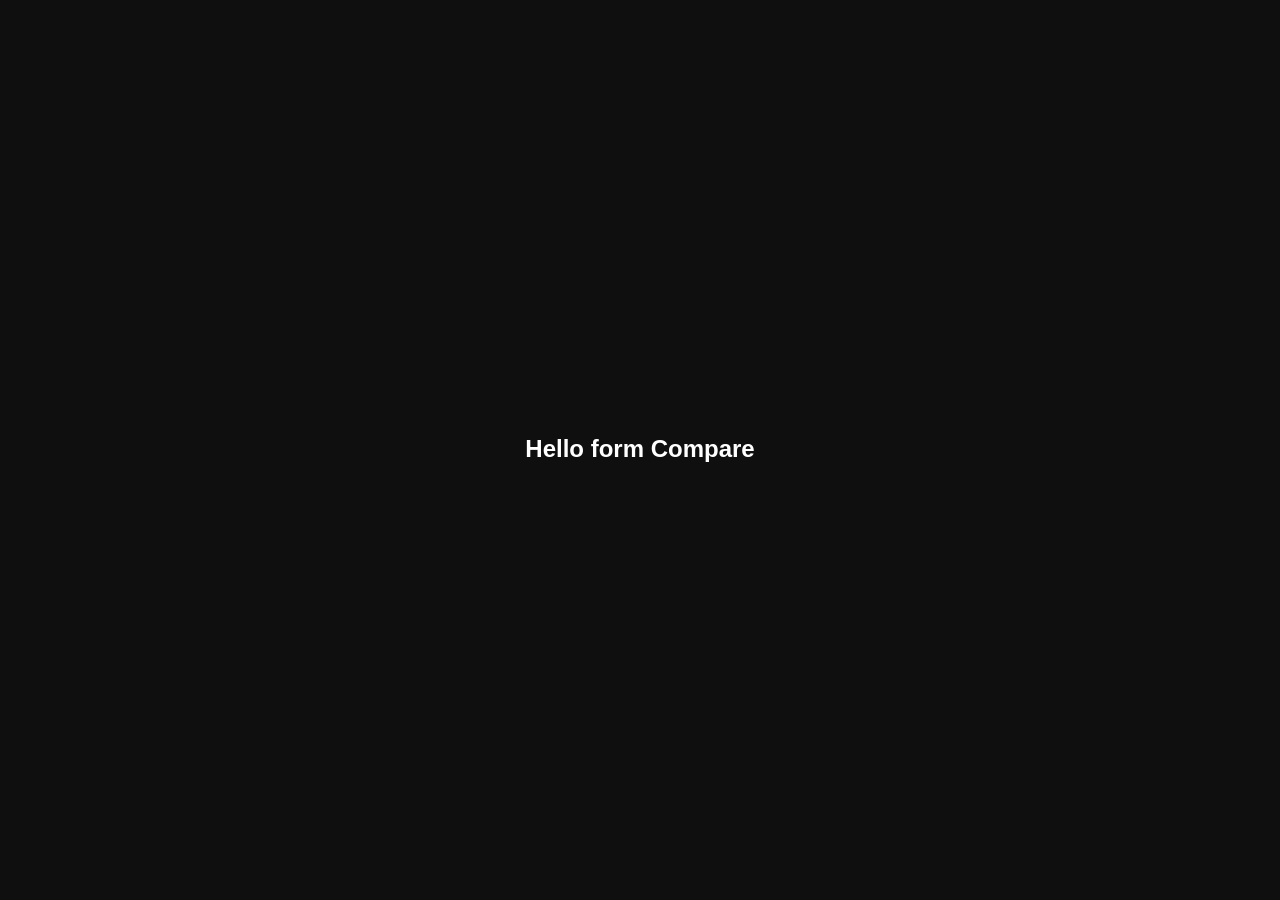
==== Mindron_new/Frontend/components/compare.html @ 0494ed70 "New Changes for Dynamic routing WIP" ====
<!DOCTYPE html>
<html lang="en">
<head>
    <meta charset="UTF-8">
    <meta name="viewport" content="width=device-width, initial-scale=1.0">
    <title>Document</title>
    <link rel="stylesheet" href="../style.css">
</head>
<body>
    <div id="compare">
        <div class="compare-header">
            <h2> Hello form Compare</h2>
        </div>
    </div>
</body>
</html>
---- Mindron_new/Frontend/style.css ----
* {
    margin: 0;
    padding: 0;
    box-sizing: border-box;
}

:root {
    --bg-primary: #1a1a1a;
    --bg-secondary: #2d2d2d;
    --bg-tertiary: #404040;
    --text-primary: #ffffff;
    --text-secondary: #b0b0b0;
    --accent: #007acc;
    --border: #555;
    --hover: #3d3d3d;
}

[data-theme="light"] {
    --bg-primary: #ffffff;
    --bg-secondary: #f5f5f5;
    --bg-tertiary: #e0e0e0;
    --text-primary: #000000;
    --text-secondary: #666666;
    --accent: #007acc;
    --border: #ddd;
    --hover: #f0f0f0;
}

body {
    font-family: -apple-system, BlinkMacSystemFont, 'Segoe UI', Roboto, sans-serif;
    background-color: var(--bg-primary);
    color: var(--text-primary);
    transition: all 0.3s ease;
}

.navbar {
    position: fixed;
    top: 0;
    left: 0;
    right: 0;
    height: 60px;
    background-color: var(--bg-secondary);
    border-bottom: 1px solid var(--border);
    display: flex;
    align-items: center;
    justify-content: space-between;
    padding: 0 20px;
    z-index: 1000;
}

.footer-container {
    position: fixed;
    bottom: 0;
    left: 0;
    right: 0;
    height: 60px;
    background-color: var(--bg-secondary);
    /* border-top: 1px solid var(--border); */
    /* border-bottom: 1px solid var(--border); */
    display: flex;
    align-items: center;
    justify-content: space-between;
    padding: 0 20px;
    z-index: 1000;
}

.footer-center {
    display: flex;
    align-items: center;
    justify-content: center;
    gap: 20px;
}

.footer-right {
    display: flex;
    align-items: center;
    justify-content: flex-end;
}

.datetime-display {
    display: flex;
    flex-direction: column;
    align-items: flex-end;
    font-family: 'Segoe UI', Tahoma, Geneva, Verdana, sans-serif;
    color: var(--text-primary);
    font-size: 12px;
    font-weight: 500;
    line-height: 1.2;
}

#current-date {
    margin-bottom: 2px;
}

#current-time {
    font-weight: 600;
}

.navbar-left {
    display: flex;
    align-items: center;
    gap: 20px;
}

.logo {
    font-size: 18px;
    font-weight: bold;
    color: var(--text-primary);
    text-decoration: none;
    justify-content: center;
    align-items: center;
}

.nav-title {
    font-size: 16px;
    color: var(--text-primary);
}

.navbar-right {
    display: flex;
    align-items: center;
    gap: 15px;
}

.nav-info {
    display: flex;
    align-items: center;
    gap: 10px;
    font-size: 14px;
    color: var(--text-secondary);
}

.theme-selector {
    position: relative;
}

.theme-button {
    background: var(--bg-tertiary);
    border: 1px solid var(--border);
    color: var(--text-primary);
    padding: 8px 12px;
    border-radius: 6px;
    cursor: pointer;
    display: flex;
    align-items: center;
    gap: 8px;
    font-size: 14px;
    transition: all 0.2s ease;
}

.theme-button:hover {
    background: var(--hover);
}

.theme-icon {
    width: 16px;
    height: 16px;
}

.dropdown {
    position: absolute;
    top: 100%;
    right: 0;
    margin-top: 8px;
    background: var(--bg-secondary);
    border: 1px solid var(--border);
    border-radius: 8px;
    box-shadow: 0 4px 12px rgba(0, 0, 0, 0.15);
    min-width: 120px;
    opacity: 0;
    visibility: hidden;
    transform: translateY(-10px);
    transition: all 0.2s ease;
}

.dropdown.show {
    opacity: 1;
    visibility: visible;
    transform: translateY(0);
}

.dropdown-item {
    padding: 10px 12px;
    cursor: pointer;
    display: flex;
    align-items: center;
    gap: 8px;
    font-size: 14px;
    color: var(--text-primary);
    transition: background-color 0.2s ease;
}

.dropdown-item:hover {
    background-color: var(--hover);
}

.dropdown-item:first-child {
    border-radius: 8px 8px 0 0;
}

.dropdown-item:last-child {
    border-radius: 0 0 8px 8px;
}

.dropdown-item.active {
    background-color: var(--accent);
    color: white;
}

/* .power-button {
    background: none;
    border: none;
    color: var(--text-secondary);
    cursor: pointer;
    padding: 5px;
    border-radius: 4px;
    transition: color 0.2s ease;
} */

/* .power-button:hover {
    color: var(--text-primary);
} */
.power-button {
    background: var(--bg-tertiary);
    border: 1px solid var(--border);
    color: var(--text-primary);
    padding: 8px 12px;
    border-radius: 6px;
    cursor: pointer;
    display: flex;
    align-items: center;
    gap: 8px;
    font-size: 14px;
    transition: all 0.2s ease;
}
/* Main content area */
.main-content {
    margin-top: 60px;
    padding: 40px 20px;
    text-align: center;
}

.demo-card {
    background: var(--bg-secondary);
    border: 1px solid var(--border);
    border-radius: 12px;
    padding: 40px;
    max-width: 600px;
    height: fit-content;
    margin: 0 auto;
}

.demo-title {
    font-size: 24px;
    margin-bottom: 16px;
    color: var(--text-primary);
}

.demo-description {
    color: var(--text-secondary);
    line-height: 1.6;
}

/* Icons */
.sun-icon {
    fill: #fbbf24;
}

.moon-icon {
    fill: #60a5fa;
}

.system-icon {
    fill: var(--text-secondary);
}

/* Power Menu Styles */
.power-menu-overlay {
    position: fixed;
    top: 0;
    left: 0;
    width: 100%;
    height: 100%;
    background-color: rgba(0, 0, 0, 0.7);
    display: flex;
    justify-content: center;
    align-items: center;
    z-index: 2000;
    opacity: 0;
    visibility: hidden;
    transition: all 0.3s ease;
}

.power-menu-overlay.show {
    opacity: 1;
    visibility: visible;
}

.power-menu {
    background-color: var(--bg-secondary);
    border: 1px solid var(--border);
    border-radius: 16px;
    padding: 30px;
    box-shadow: 0 10px 30px rgba(0, 0, 0, 0.3);
    position: relative;
    min-width: 300px;
    transform: scale(0.9);
    transition: transform 0.3s ease;
}

.power-menu-overlay.show .power-menu {
    transform: scale(1);
}

.power-menu-title {
    text-align: center;
    margin-bottom: 25px;
    color: var(--text-primary);
    font-size: 20px;
    font-weight: 600;
}

.power-options {
    display: flex;
    flex-direction: column;
    gap: 12px;
}

.power-option {
    display: flex;
    align-items: center;
    gap: 15px;
    padding: 15px 20px;
    background-color: var(--bg-tertiary);
    border: 1px solid var(--border);
    border-radius: 10px;
    color: var(--text-primary);
    cursor: pointer;
    font-size: 16px;
    font-weight: 500;
    transition: all 0.2s ease;
    width: 100%;
}

.power-option:hover {
    background-color: var(--hover);
    transform: translateY(-2px);
    box-shadow: 0 4px 12px rgba(0, 0, 0, 0.15);
}

.power-option-icon {
    width: 24px;
    height: 24px;
    fill: var(--text-primary);
}

.power-menu-close {
    position: absolute;
    top: 15px;
    right: 15px;
    background: none;
    border: none;
    color: var(--text-secondary);
    cursor: pointer;
    padding: 5px;
    border-radius: 50%;
    width: 30px;
    height: 30px;
    display: flex;
    align-items: center;
    justify-content: center;
    transition: all 0.2s ease;
}

.power-menu-close:hover {
    background-color: var(--hover);
    color: var(--text-primary);
}

.power-menu-close svg {
    width: 16px;
    height: 16px;
    fill: currentColor;
}


:root {
    --bg-primary: #1a1a1a;
    --bg-secondary: #2d2d2d;
    --border: #404040;
    --text-primary: #ffffff;
    --text-secondary: #cccccc;
    --accent: #007acc;
}

* {
    margin: 0;
    padding: 0;
    box-sizing: border-box;
}

body {
    background-color: var(--bg-primary);
    color: var(--text-primary);
    font-family: -apple-system, BlinkMacSystemFont, 'Segoe UI', Roboto, sans-serif;
    /* min-height: 100vh; */
    /* padding-bottom: 80px; */
    /* Space for fixed footer */
}

.main-content {
    padding: 20px;
    text-align: center;
    margin-top: 50px;
}

.footer-container {
    position: fixed;
    bottom: 0;
    left: 0;
    right: 0;
    height: 60px;
    /* background-color: var(--bg-secondary);
    border-top: 1px solid var(--border);
    border-bottom: 1px solid var(--border); */
    background: transparent;
    display: flex;
    align-items: center;
    justify-content: space-between;
    padding: 0 20px;
    z-index: 1000;
}

.footer-center {
    display: flex;
    align-items: center;
    justify-content: center;
    gap: 5px;
    flex: 1;
}

.nav-item {
    display: flex;
    flex-direction: column;
    align-items: center;
    justify-content: center;
    padding: 8px 12px;
    border-radius: 8px;
    text-decoration: none;
    color: var(--text-secondary);
    transition: all 0.2s ease;
    cursor: pointer;
    min-width: 125px;
    margin-bottom: 10px;

}

.nav-item:hover {
    color: var(--text-primary);
    background-color: rgba(255, 255, 255, 0.1);
}

.nav-item.active {
    /* color: var(--accent);
    background-color: rgba(0, 122, 204, 0.1); */
    color: var(--text-primary);
    background-color: rgba(255, 255, 255, 0.1);
}

.nav-icon {
    width: 24px;
    height: 24px;
    margin-bottom: 4px;
    stroke: currentColor;
    fill: none;
    stroke-width: 2;
    stroke-linecap: round;
    stroke-linejoin: round;
}

.nav-text {
    font-size: 10px;
    font-weight: 500;
    text-align: center;
    white-space: nowrap;
}

/* Responsive design */
@media (max-width: 768px) {
    .footer-center {
        gap: 5px;
    }

    .nav-item {
        padding: 6px 8px;
        min-width: 40px;
    }

    .nav-icon {
        width: 20px;
        height: 20px;
    }

    .nav-text {
        font-size: 9px;
    }
}

/*  Another css for the page of the main page... */

* {
    margin: 0;
    padding: 0;
    box-sizing: border-box;
}

body {
    font-family: 'Segoe UI', Tahoma, Geneva, Verdana, sans-serif;
    background: #0f0f0f;
    color: #ffffff;
    height: 92vh;  
    padding-top: 70px;
    display: flex;
    overflow: hidden;
}

.sidebar {
    width: 320px;
    /* background: #1a1a1a; */
    padding: 20px;
    padding-top: 40px;
    /* border-right: 1px solid #333; */
    overflow-y: auto;
}

.logo {
    font-size: 24px;
    font-weight: bold;
    letter-spacing: 2px;
    margin-bottom: 8px;
    color: #ffffff;
    justify-content: center;
    align-items: center;
}

.subtitle {
    color: #888;
    font-size: 14px;
    margin-bottom: 30px;
}

.form-group {
    margin-bottom: 20px;
}

.form-group label {
    display: block;
    color: #ccc;
    font-size: 14px;
    margin-bottom: 8px;
}

.form-group input,
.form-group select,
.form-group textarea {
    width: 100%;
    background: #2a2a2a;
    border: 1px solid #444;
    border-radius: 6px;
    padding: 10px;
    color: #fff;
    font-size: 14px;
}

.form-group input:focus,
.form-group select:focus,
.form-group textarea:focus {
    outline: none;
    border-color: #555;
    background: #333;
}

.form-group textarea {
    height: 80px;
    resize: vertical;
}

.form-group1 {
    margin-bottom: 20px;
    display: flex;
    align-items: center;
    white-space: nowrap;
    gap: 20px;
}

.form-group1 label {
    display: block;
    color: #ccc;
    font-size: 14px;
    margin-bottom: 8px;
}

.form-group1 input,
.form-group1 select,
.form-group1 textarea {
    width: 100%;
    background: #2a2a2a;
    border: 1px solid #444;
    border-radius: 6px;
    padding: 10px;
    color: #fff;
    font-size: 14px;
}

.form-group1 input:focus,
.form-group1 select:focus,
.form-group1 textarea:focus {
    outline: none;
    border-color: #555;
    background: #333;
}

.form-group1 textarea {
    height: 80px;
    resize: vertical;
}

.toggle-group {
    display: flex;
    justify-content: space-between;
    align-items: center;
    margin-bottom: 15px;
}

.toggle-group label {
    margin: 0;
}

.toggle-switch {
    position: relative;
    width: 50px;
    height: 26px;
    background: #444;
    border-radius: 13px;
    cursor: pointer;
    transition: background 0.3s;
}

.toggle-switch.active {
    background: #4CAF50;
}

.toggle-switch::after {
    content: '';
    position: absolute;
    top: 3px;
    left: 3px;
    width: 20px;
    height: 20px;
    background: white;
    border-radius: 50%;
    transition: transform 0.3s;
}

.toggle-switch.active::after {
    transform: translateX(24px);
}

.slider-group {
    margin-bottom: 20px;
}

.slider-header {
    display: flex;
    justify-content: space-between;
    align-items: center;
    margin-bottom: 10px;
}

.slider-value {
    color: #888;
    font-size: 14px;
}

.slider {
    width: 100%;
    height: 6px;
    background: #333;
    border-radius: 3px;
    outline: none;
    -webkit-appearance: none;
    appearance: none;
}

.slider::-webkit-slider-thumb {
    appearance: none;
    width: 18px;
    height: 18px;
    background: #666;
    border-radius: 50%;
    cursor: pointer;
}

.slider::-moz-range-thumb {
    width: 18px;
    height: 18px;
    background: #666;
    border-radius: 50%;
    cursor: pointer;
    border: none;
}

.focus-section {
    background: #222;
    border-radius: 8px;
    padding: 15px;
    margin-bottom: 20px;
}

.focus-header {
    display: flex;
    justify-content: space-between;
    align-items: center;
    margin-bottom: 15px;
}

.focus-value {
    font-size: 18px;
    font-weight: bold;
}

.auto-focus-btn {
    background: #333;
    color: #ccc;
    border: none;
    padding: 6px 12px;
    border-radius: 4px;
    font-size: 12px;
    cursor: pointer;
}

.auto-focus-btn:hover {
    background: #444;
}

.scan-btn {
    width: 100%;
    background: #444;
    color: #fff;
    border: none;
    padding: 12px;
    border-radius: 6px;
    font-size: 14px;
    cursor: pointer;
    margin-top: 10px;
}

.scan-btn:hover {
    background: #555;
}

.camera-area {
    flex: 1;
    display: flex;
    justify-content: center;
    align-items: center;
    /* background: #000;
     */
     background: #2a2a2a;
    border-radius: 8px;
    position: relative;
}

.camera-placeholder {
    text-align: center;
    color: #666;
}

.camera-placeholder h2 {
    font-size: 20px;
    margin-bottom: 10px;
}

.camera-placeholder p {
    font-size: 14px;
    cursor: pointer;
}

.camera-placeholder p:hover {
    color: #888;
}

.controls-panel {
    width: 320px;
    /* background: #1a1a1a;  */
    padding: 20px;
    padding-top: 40px;
    /* border-left: 1px solid #333; */
}

.control-group {
    margin-bottom: 25px;
}

.control-label {
    color: #ccc;
    font-size: 12px;
    margin-bottom: 8px;
    display: block;
}

.control-value {
    color: #fff;
    font-size: 14px;
    margin-bottom: 10px;
}

.light-btn {
    width: 100%;
    background: #333;
    color: #fff;
    border: none;
    padding: 10px;
    border-radius: 6px;
    font-size: 12px;
    cursor: pointer;
}

.light-btn:hover {
    background: #444;
}

.wake-area {
    position: absolute;
    top: 0;
    left: 0;
    right: 0;
    bottom: 0;
    cursor: pointer;
    z-index: 1;
}

.camera-active {
    background: #111 !important;
}

.camera-active .camera-placeholder {
    display: none;
}

.camera-feed {
    width: 100%;
    height: 100%;
    background: linear-gradient(135deg, #222 0%, #111 100%);
    display: none;
    align-items: center;
    justify-content: center;
    color: #666;
}

.camera-feed.active {
    display: flex;
}


#result{
    flex:1;
    padding:20px;
    display: flex;
    justify-content: center;
    align-items: center;
}


#scan{
    flex:1;
    padding:20px;
    display: flex;
    justify-content: center;
    align-items: center
}

#compare{
    flex:1;
    padding:20px;
    display: flex;
    justify-content: center;
    align-items: center;
}

#certificates{
    flex:1;
    padding:20px;
    display: flex;
    justify-content: center;
    align-items: center;
}

#history{
    flex:1;
    padding:20px;
    display: flex;
    justify-content: center;
    align-items: center;
}

#settings{
    flex:1;
    padding:20px;
    display: flex;
    justify-content: center;
    align-items: center;
}

#help{
    flex:1;
    padding:20px;
    display: flex;
    justify-content: center;
    align-items: center;
}
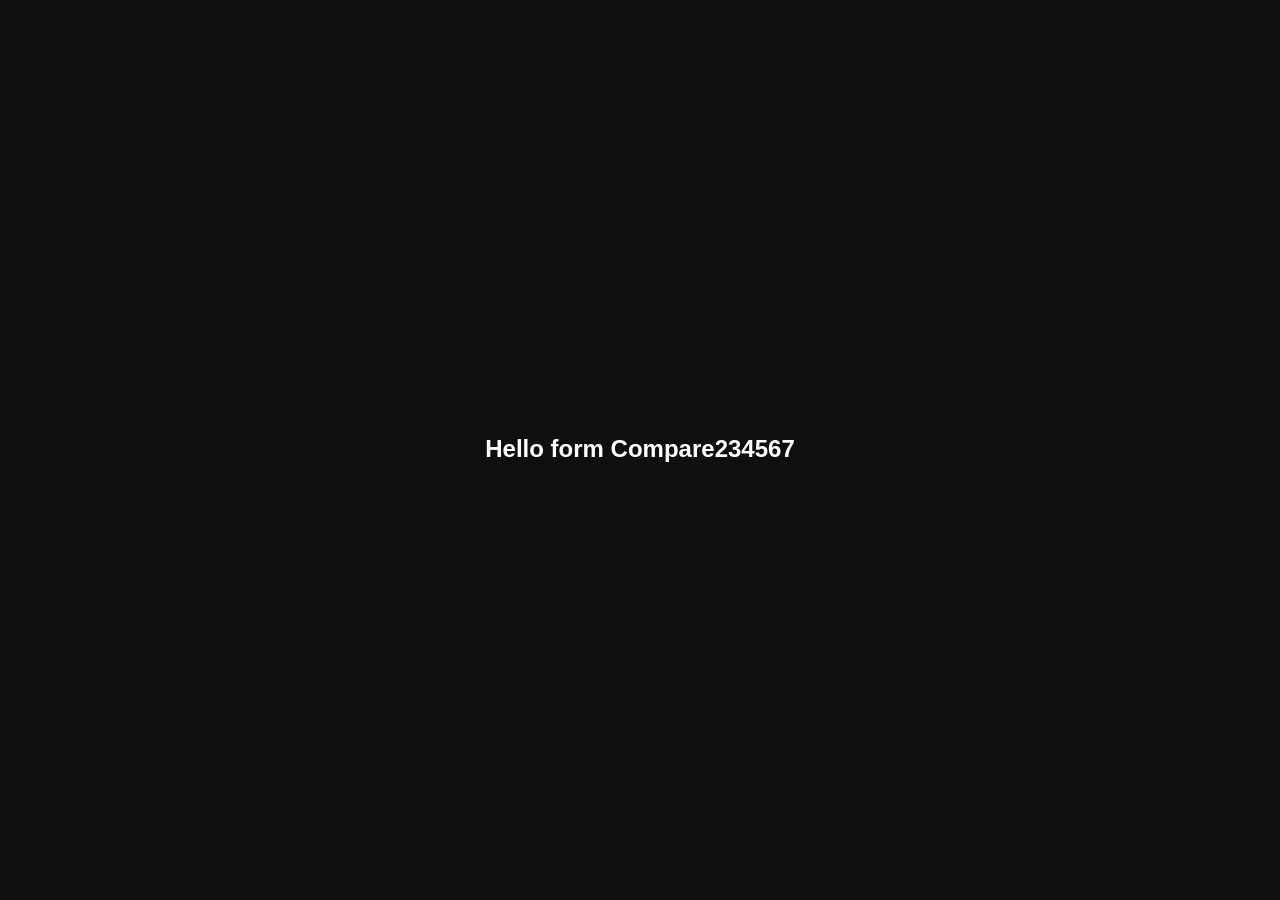
==== commit dd01df43: "12456789" ====
--- a/Mindron_new/Frontend/components/compare.html
+++ b/Mindron_new/Frontend/components/compare.html
@@ -9,7 +9,7 @@
 <body>
     <div id="compare">
         <div class="compare-header">
-            <h2> Hello form Compare</h2>
+            <h2> Hello form Compare234567</h2>
         </div>
     </div>
 </body>
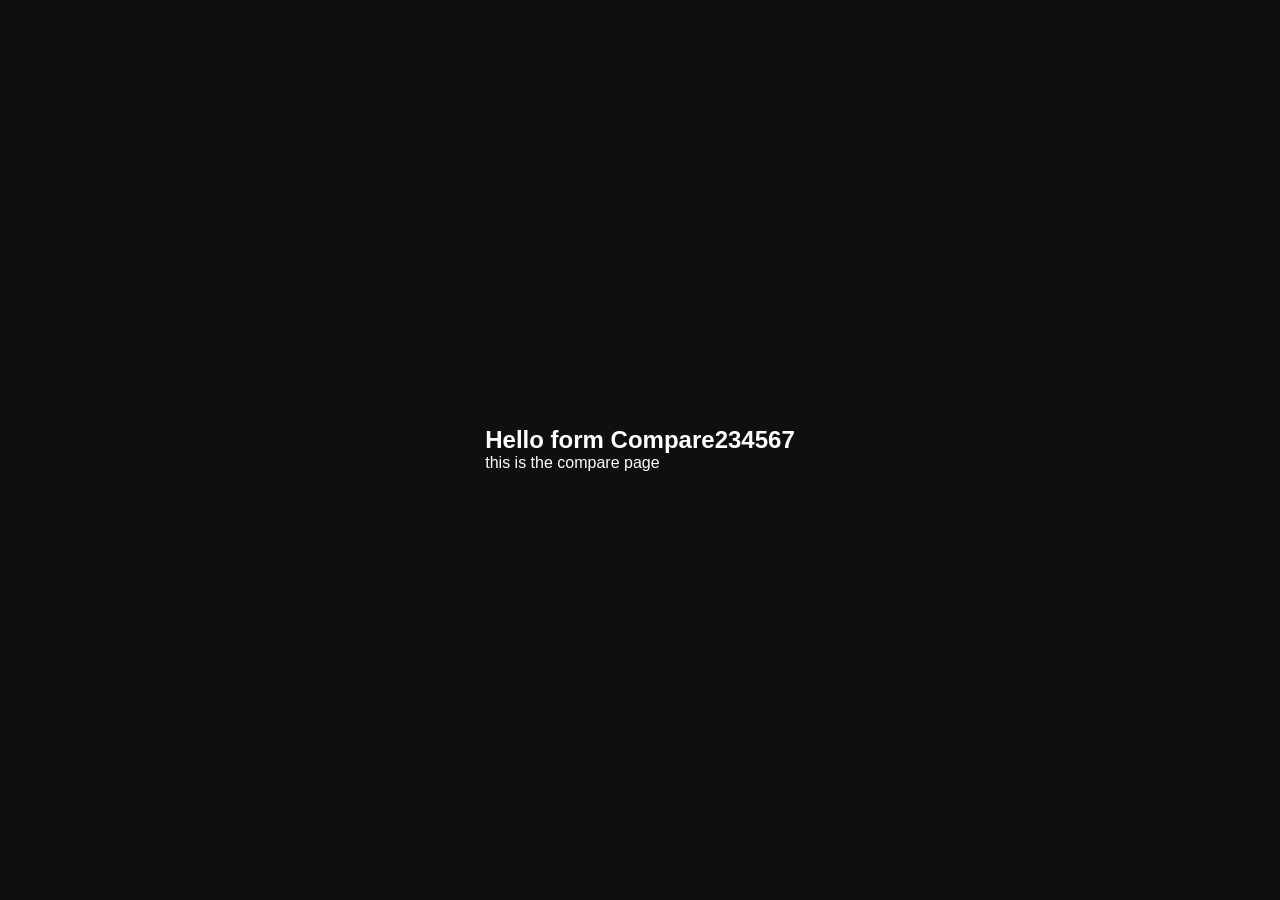
==== commit 91583d4c: "jbfdkshujt" ====
--- a/Mindron_new/Frontend/components/compare.html
+++ b/Mindron_new/Frontend/components/compare.html
@@ -10,6 +10,8 @@
     <div id="compare">
         <div class="compare-header">
             <h2> Hello form Compare234567</h2>
+
+            <p>this is the compare page</p>
         </div>
     </div>
 </body>
